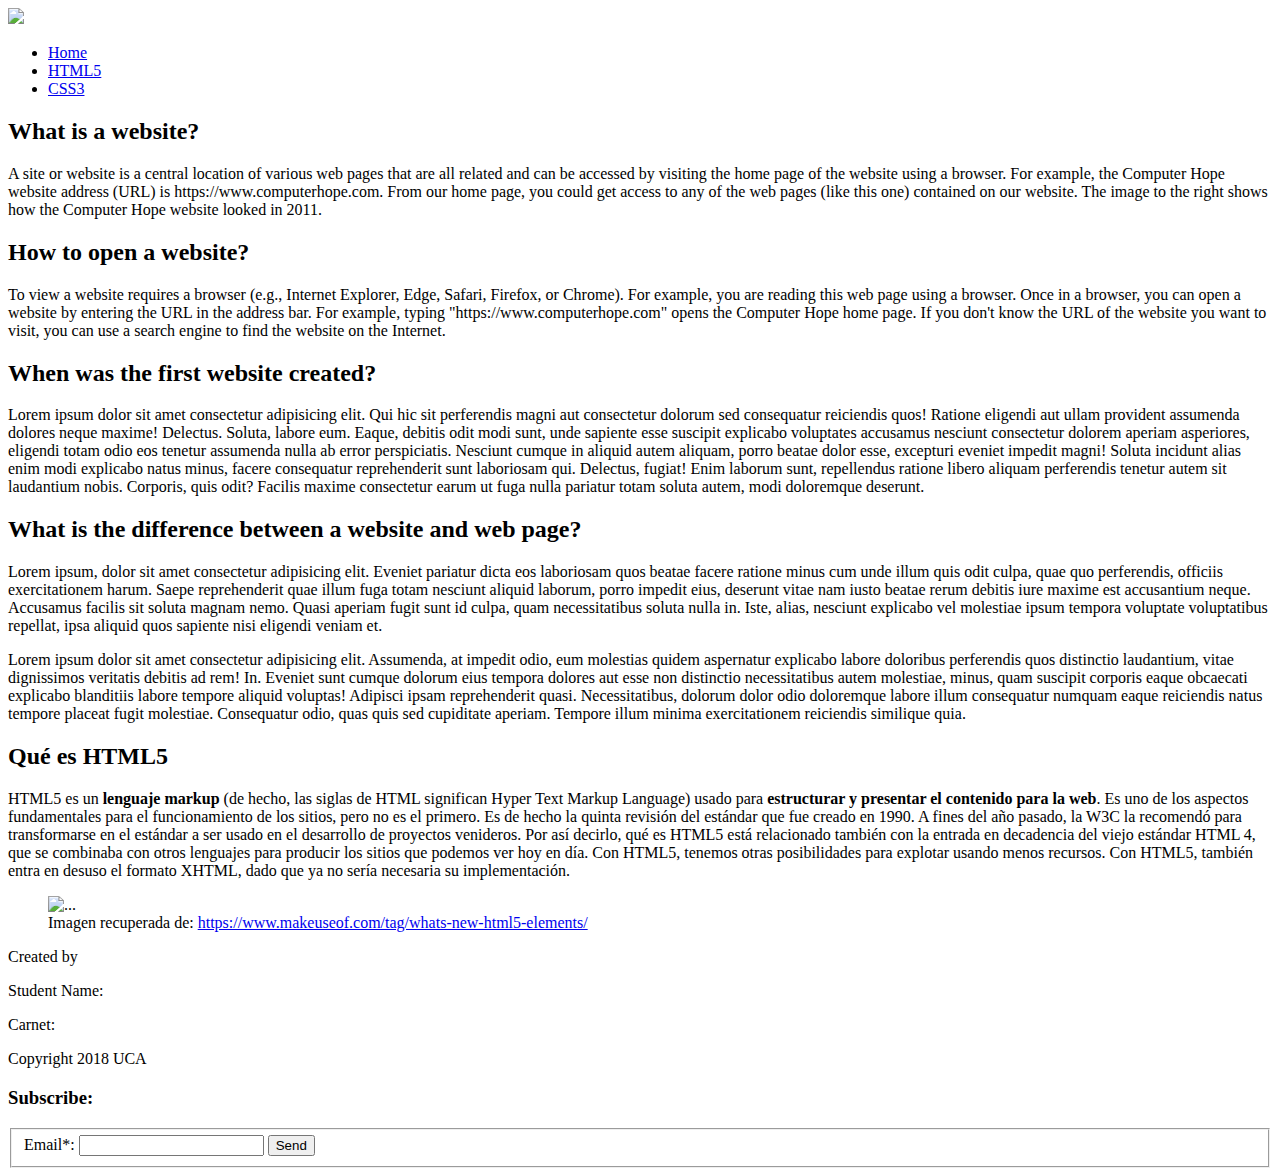
==== Ejercicio_1/index.html @ cf8a8b64 "first commit" ====
<!DOCTYPE html>
<html lang="en">

<head>
    <meta charset="UTF-8">
    <meta name="viewport" content="width=device-width, initial-scale=1.0">
    <meta http-equiv="X-UA-Compatible" content="ie=edge">
    <link rel="stylesheet" href="assets/css/style.css">
    <link href="https://fonts.googleapis.com/css?family=Roboto" rel="stylesheet">
    <title>HTML | CSS</title>
</head>

<body>
    <nav>
        <div class="logo-container">
            <img src="assets/img/SimpleCode.png" />
        </div>
        <ul>
            <li><a href="#">Home</a></li>
            <li><a href="#">HTML5</a></li>
            <li><a href="#">CSS3</a></li>
        </ul>
    </nav>
    <section id="main">
        <section id="first">
            <article>
                <h2>What is a website?</h2>
                <p>
                    A site or website is a central location of various web pages that are all related and can be accessed by visiting the home
                    page of the website using a browser. For example, the Computer Hope website address (URL) is https://www.computerhope.com.
                    From our home page, you could get access to any of the web pages (like this one) contained on our website.
                    The image to the right shows how the Computer Hope website looked in 2011.
                </p>
            </article>
            <article>
                <h2>How to open a website?</h2>
                <p>
                    To view a website requires a browser (e.g., Internet Explorer, Edge, Safari, Firefox, or Chrome). For example, you are reading
                    this web page using a browser. Once in a browser, you can open a website by entering the URL in the address
                    bar. For example, typing "https://www.computerhope.com" opens the Computer Hope home page. If you don't know
                    the URL of the website you want to visit, you can use a search engine to find the website on the Internet.
                </p>
            </article>
            <article>
                <h2>When was the first website created?</h2>
                <p>
                    Lorem ipsum dolor sit amet consectetur adipisicing elit. Qui hic sit perferendis magni aut consectetur dolorum sed consequatur reiciendis quos! Ratione eligendi aut ullam provident assumenda dolores neque maxime! Delectus.
                    Soluta, labore eum. Eaque, debitis odit modi sunt, unde sapiente esse suscipit explicabo voluptates accusamus nesciunt consectetur dolorem aperiam asperiores, eligendi totam odio eos tenetur assumenda nulla ab error perspiciatis.
                    Nesciunt cumque in aliquid autem aliquam, porro beatae dolor esse, excepturi eveniet impedit magni! Soluta incidunt alias enim modi explicabo natus minus, facere consequatur reprehenderit sunt laboriosam qui. Delectus, fugiat!
                    Enim laborum sunt, repellendus ratione libero aliquam perferendis tenetur autem sit laudantium nobis. Corporis, quis odit? Facilis maxime consectetur earum ut fuga nulla pariatur totam soluta autem, modi doloremque deserunt.
                </p>
            </article>
            <article>
                <h2>What is the difference between a website and web page?</h2>
                <p>
                    Lorem ipsum, dolor sit amet consectetur adipisicing elit. Eveniet pariatur dicta eos laboriosam quos beatae facere ratione minus cum unde illum quis odit culpa, quae quo perferendis, officiis exercitationem harum.
                    Saepe reprehenderit quae illum fuga totam nesciunt aliquid laborum, porro impedit eius, deserunt vitae nam iusto beatae rerum debitis iure maxime est accusantium neque. Accusamus facilis sit soluta magnam nemo.
                    Quasi aperiam fugit sunt id culpa, quam necessitatibus soluta nulla in. Iste, alias, nesciunt explicabo vel molestiae ipsum tempora voluptate voluptatibus repellat, ipsa aliquid quos sapiente nisi eligendi veniam et.
                </p>
                <p>
                    Lorem ipsum dolor sit amet consectetur adipisicing elit. Assumenda, at impedit odio, eum molestias quidem aspernatur explicabo labore doloribus perferendis quos distinctio laudantium, vitae dignissimos veritatis debitis ad rem! In.
                    Eveniet sunt cumque dolorum eius tempora dolores aut esse non distinctio necessitatibus autem molestiae, minus, quam suscipit corporis eaque obcaecati explicabo blanditiis labore tempore aliquid voluptas! Adipisci ipsam reprehenderit quasi.
                    Necessitatibus, dolorum dolor odio doloremque labore illum consequatur numquam eaque reiciendis natus tempore placeat fugit molestiae. Consequatur odio, quas quis sed cupiditate aperiam. Tempore illum minima exercitationem reiciendis similique quia.
                </p>
            </article>
        </section>
        <section id="section-html">
            <article>
                <h2>Qué es HTML5</h2>
                <p>
                    HTML5 es un <b>lenguaje markup</b> (de hecho, las siglas de HTML significan Hyper Text Markup Language) usado para <b>estructurar y presentar el contenido para la web</b>. Es uno de los aspectos fundamentales para el funcionamiento de los sitios, pero no es el primero. Es de hecho la quinta revisión del estándar que fue creado en 1990. A fines del año pasado, la W3C la recomendó para transformarse en el estándar a ser usado en el desarrollo de proyectos venideros. Por así decirlo, qué es HTML5 está relacionado también con la entrada en decadencia del viejo estándar HTML 4, que se combinaba con otros lenguajes para producir los sitios que podemos ver hoy en día. Con HTML5, tenemos otras posibilidades para explotar usando menos recursos. Con HTML5, también entra en desuso el formato XHTML, dado que ya no sería necesaria su implementación.
                </p>
                <figure>
                    <img src="assets/img/html5.jpg" alt="...">
                    <figcaption>
                        Imagen recuperada de: <a href="https://www.makeuseof.com/tag/whats-new-html5-elements/">https://www.makeuseof.com/tag/whats-new-html5-elements/</a> 
                    </figcaption>
                </figure>
            </article>
        </section>
    </section>
    <footer>
        <div class="section-footer">
            <p>Created by</p>
            <p>Student Name: </p>
            <p>Carnet:</p>
            <p>Copyright 2018 UCA</p>
        </div>
        <div class="section-footer">
            <form id="subscribe-form" action="#">
                <h3>Subscribe:</h3>
                <fieldset>
                    <div class="input-group">
                        <label for="last-name">Email<span>*</span>:</label>
                        <input type="email" required>
                        <input type="submit" value="Send">

                    </div>
                </fieldset>
            </form>
        </div>
    </footer>
</body>

</html>
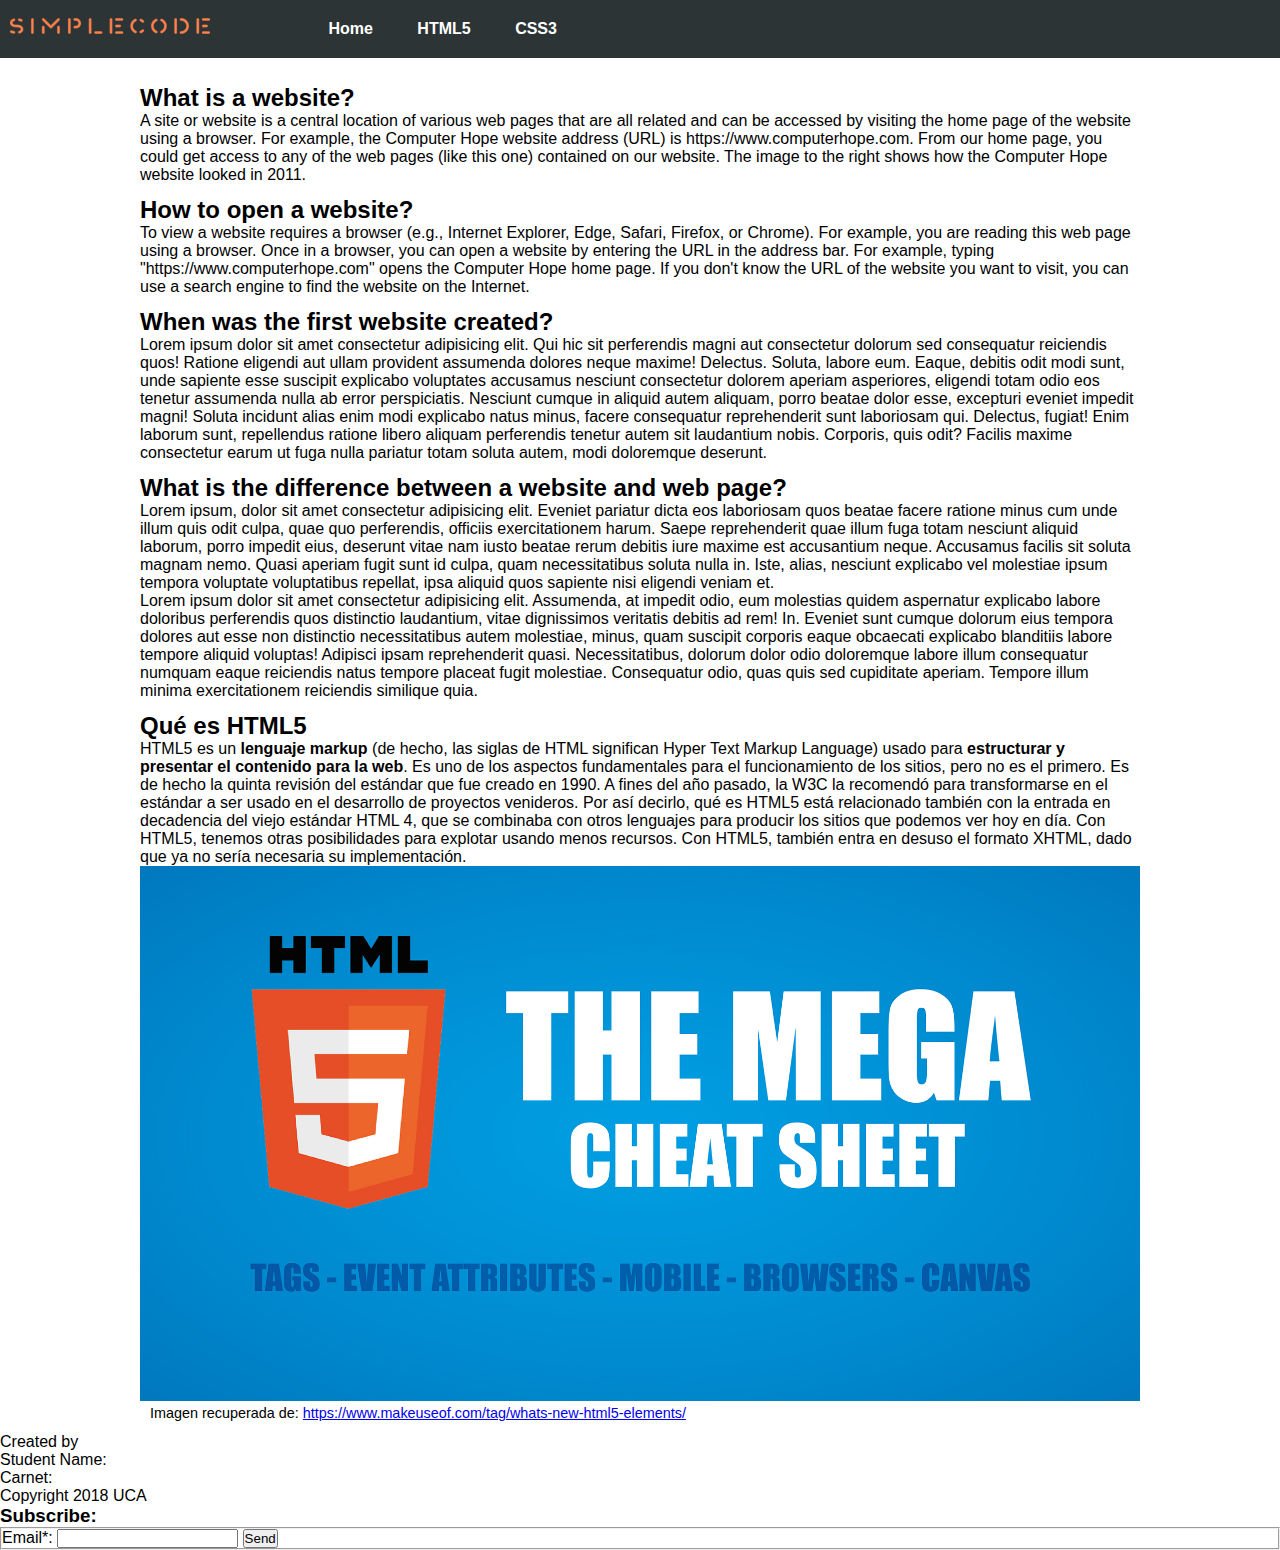
==== commit fd71455c: "blog avanzado" ====
--- a/Ejercicio_1/index.html
+++ b/Ejercicio_1/index.html
@@ -7,6 +7,7 @@
     <meta http-equiv="X-UA-Compatible" content="ie=edge">
     <link rel="stylesheet" href="assets/css/style.css">
     <link href="https://fonts.googleapis.com/css?family=Roboto" rel="stylesheet">
+    <link rel="stylesheet" href="style.css" type="text/css">
     <title>HTML | CSS</title>
 </head>
 
--- a/Ejercicio_1/style.css
+++ b/Ejercicio_1/style.css
@@ -0,0 +1,109 @@
+/*
+0. Aplicar a todos los elementos el siguente estilo:
+    0.1 Quitar marges
+    0.2 Quitar padding
+    0.3 Agregar fuente : 'Roboto', sans-serif;
+1. Cambiar color de fondo a la barra de navegación con el valor #2d3436 y margen inferior del 2%.
+2. Aplicar a la clase "logo-container"
+    2.1. Vista en linea.
+    2.2. Padding de 10px.
+3. Aplicar a la etiqueta <ul> contenida en <nav>
+    3.1. Vista en linea.
+    3.2  Padding de 20px.
+    3.3 Margen izquierdo del 5%.
+4. Aplicar a las etiquetas <li> que se encuentran dentro de la etiqueta <ul> del literal anterior.
+    4.1. Vista en linea.
+5. Aplicar a todas las etiquetas <a> dentro de cada <li> de la barra de navegación.
+    5.1 Padding de 20px.
+    5.2 Color de letra blanco.
+    5.3 font-weight en bold.
+    5.2 Sin decoración en el texto.
+6. Aplicar al id main.
+    6.1 Margen izquierdo y derecho del 10%.
+7. Aplicar a los articulos margen general de 12px.
+8. Aplicar a la imagen dentro de la etiqueta <figure> un ancho del 100%.
+9. Aplicar a todas las etiquetas <figcaption>.
+    9.1 Margen izquierdo de 10px.
+    9.2 Tamaño de fuente de 0.9rem.
+10. Aplicar a todos los enlaces.
+    10.1 Color de texto con el valor de #0984e3.
+    10.2 font-weight en bold.
+    10.3 Sin decoracion en el texto.
+11. Aplicar a la etiqueta <figure>.
+    11.1 Margen superior e inferior de 7px.
+12. Aplicar al footer.
+    12.1 Color de fondo #2d3436.
+    12.2 Paddin de 20px.
+    12.3 Color de texto blanco.
+13. Aplicar a las etiquetas <label> vista en bloque y padding inferior y superior de 3px.
+14. Aplicar a la case section-footer.
+    14.1 Vista en linea.
+    14.2 Margen derecho e izquierdo de 15%.
+15. Quitar borde de etiqueta fieldset.
+16. Aplicar a la clase input-group un padding general de 7px.
+17. Aplicar a los input de tipo email.
+    17.1 Padding 7px.
+    17.2 Quitar los bordes.
+    17.3 Agregar radio en los bordes de 4px.
+18. Aplicar al boton submit:
+    18.1 Un padding superior e inferior de 6px.
+    18.2 Quitar bordes.
+    18.3 Cambiar color de fondo a #d35400.
+    18.4 Cambiar color de texto a blanco.
+    18.5 Font-weight: bold.
+    18.6 Agregar radio de borde de 4px.
+    18.7 Un tamaño de  letra de 1rem.
+    18.8 Un padding derecho e izquierdo de 10px.
+19. Aplicar a todos los span dentro de las etiquetas label color de texto #d35400.
+*/
+
+*{
+    margin: 0%;
+    padding: 0%;
+    font-family: sans-serif;
+}
+
+body nav{
+    background-color: #2d3436;
+    margin-bottom: 2%;
+}
+
+.logo-container{
+    display: inline;
+    padding: 10px;
+}
+
+nav ul{
+    display: inline-block;
+    padding: 20px;
+    margin-left: 5%;
+}
+
+nav ul li{
+    display: inline;
+}
+
+li a{
+    padding: 20px;
+    color: white;
+    font-weight: bold;
+    text-decoration: none;
+}
+
+#main{
+    margin: 0 10%;
+}
+
+article{
+    margin: 12px;
+}
+
+figure img{
+    width: 100%;
+}
+
+figcaption{
+    margin-left: 10px;
+    font-size: 0.9rem;
+}
+
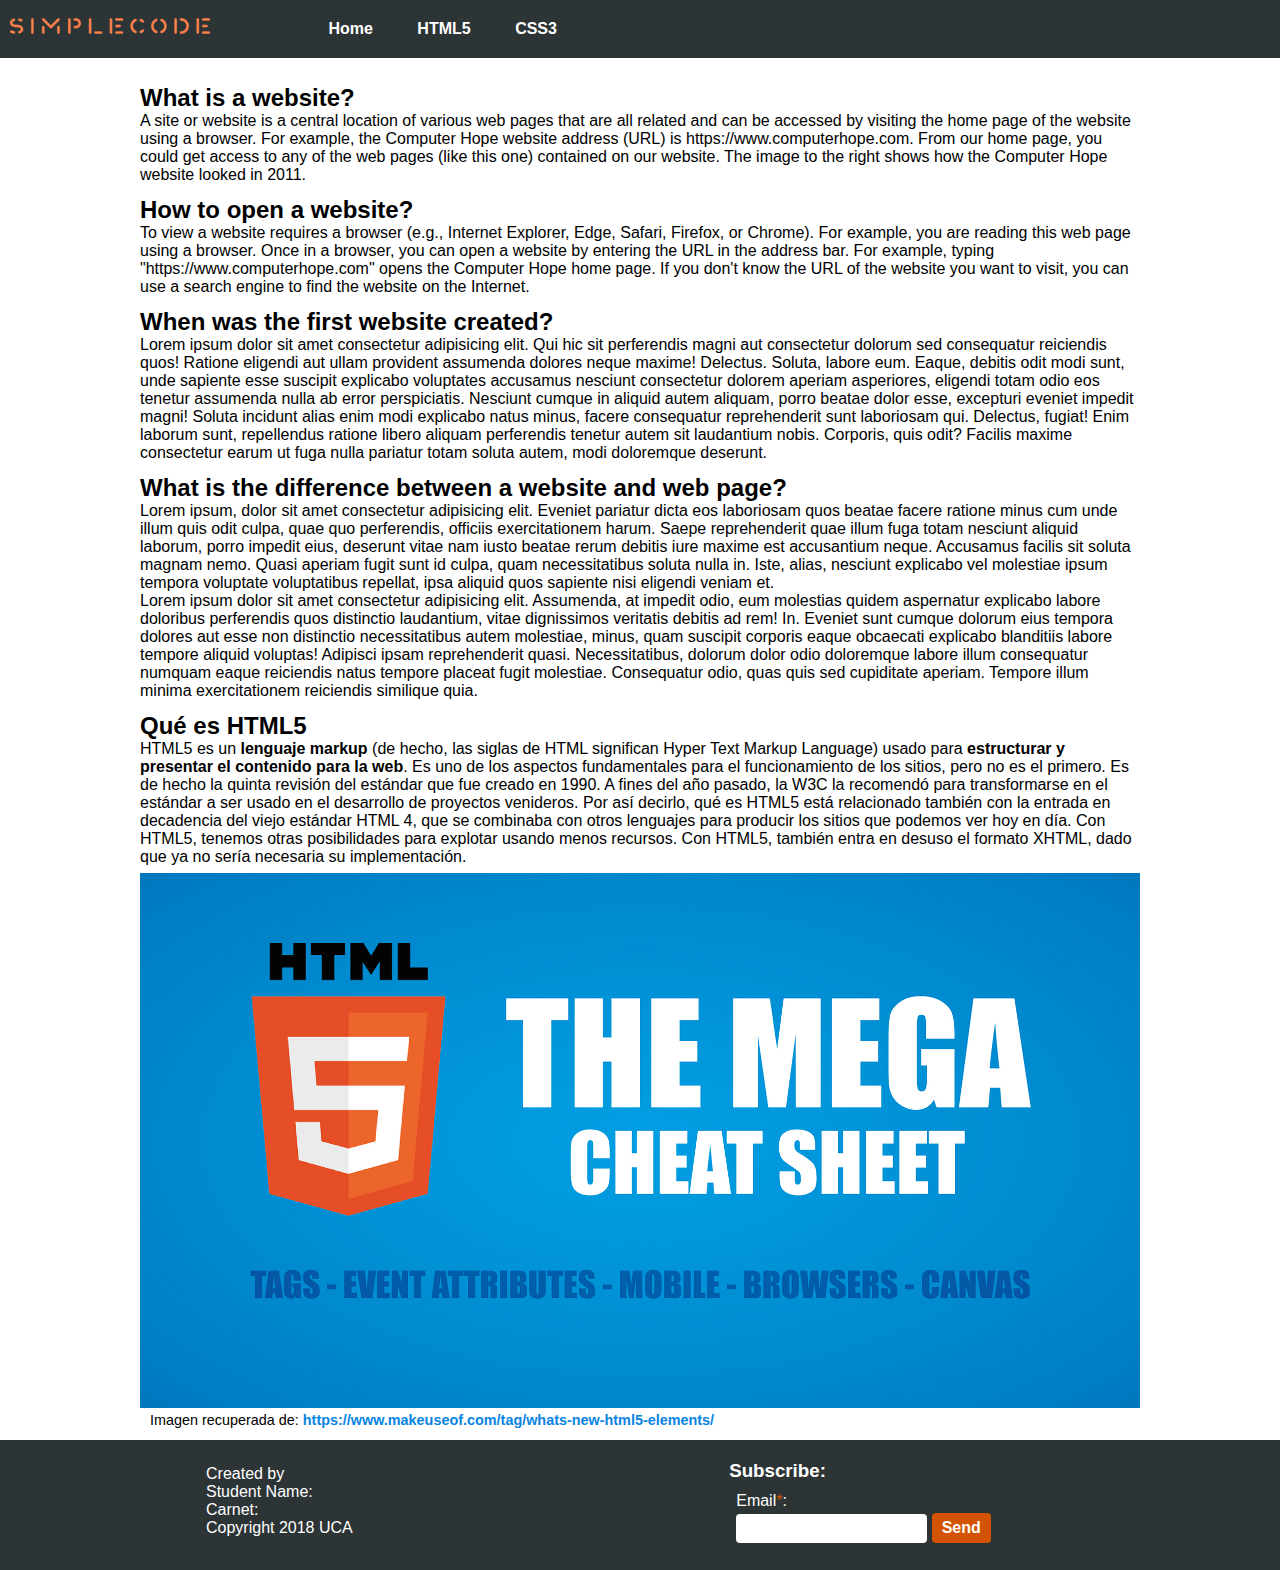
==== commit 44370c7b: "avance" ====
--- a/Ejercicio_1/index.html
+++ b/Ejercicio_1/index.html
@@ -5,7 +5,6 @@
     <meta charset="UTF-8">
     <meta name="viewport" content="width=device-width, initial-scale=1.0">
     <meta http-equiv="X-UA-Compatible" content="ie=edge">
-    <link rel="stylesheet" href="assets/css/style.css">
     <link href="https://fonts.googleapis.com/css?family=Roboto" rel="stylesheet">
     <link rel="stylesheet" href="style.css" type="text/css">
     <title>HTML | CSS</title>
--- a/Ejercicio_1/style.css
+++ b/Ejercicio_1/style.css
@@ -60,7 +60,7 @@
 *{
     margin: 0%;
     padding: 0%;
-    font-family: sans-serif;
+    font-family:sans-serif;
 }
 
 body nav{
@@ -107,3 +107,60 @@
     font-size: 0.9rem;
 }
 
+a{
+    color: #0984e3;
+    font-weight: bold;
+    text-decoration: none;
+}
+
+figure{
+    margin: 7px 0;
+}
+
+footer{
+    background-color: #2d3436;
+    padding: 20px;
+    color: white;
+}
+
+label{
+    display: block;
+    padding-top: 3px;
+    padding-bottom: 3px;
+}
+
+.section-footer{
+    display: inline-block;
+    margin: 0 15%;
+}
+
+fieldset{
+    border: none;
+}
+
+.input-group{
+    padding: 7px;
+}
+
+input[type="email"]{
+    padding: 7px;
+    border: none;
+    border-radius: 4px;
+}
+
+input[type="submit"]{
+    padding-bottom: 6px;
+    padding-top: 6px;
+    border: none;
+    background-color: #d35400;
+    color: white;
+    font-weight: bold;
+    border-radius: 4px;
+    font-size: 1rem;
+    padding-left: 10px;
+    padding-right: 10px;
+}
+
+label span{
+    color: #d35400;
+}